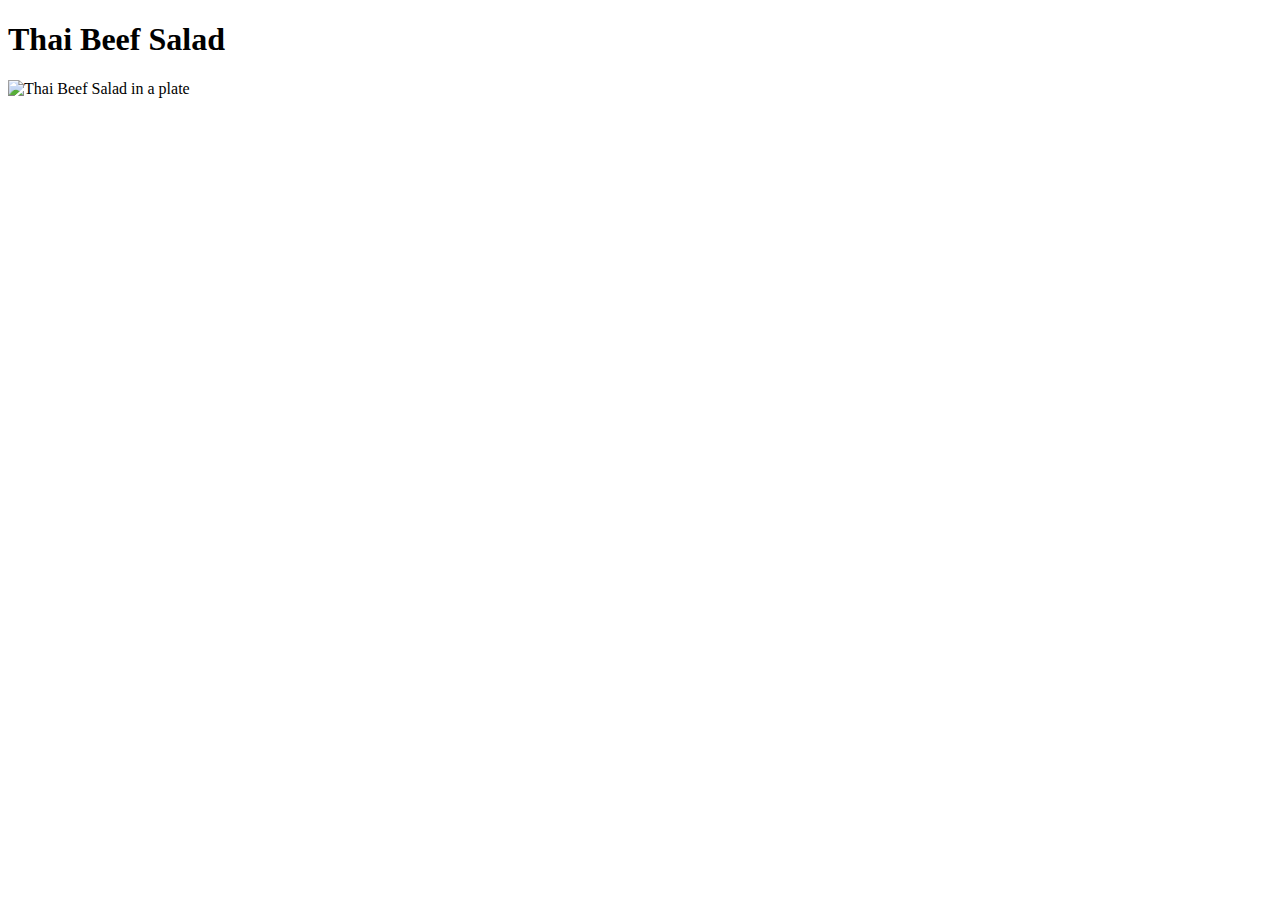
==== recipes/beefSalad.html @ b0d2d16a "added main header and image of beef salad" ====
<!DOCTYPE html>
<html lang="en">
<head>
    <meta charset="UTF-8">
    <meta http-equiv="X-UA-Compatible" content="IE=edge">
    <meta name="viewport" content="width=device-width, initial-scale=1.0">
    <link rel="stylesheet" href="/style.css">
    <title>Thai Beef Salad</title>
</head>
<body>
    <h1>Thai Beef Salad</h1>
    <img id="beef-salad-img" src="/images/thai-beef-salad.jpeg" alt="Thai Beef Salad in a plate">
    
</body>
</html>
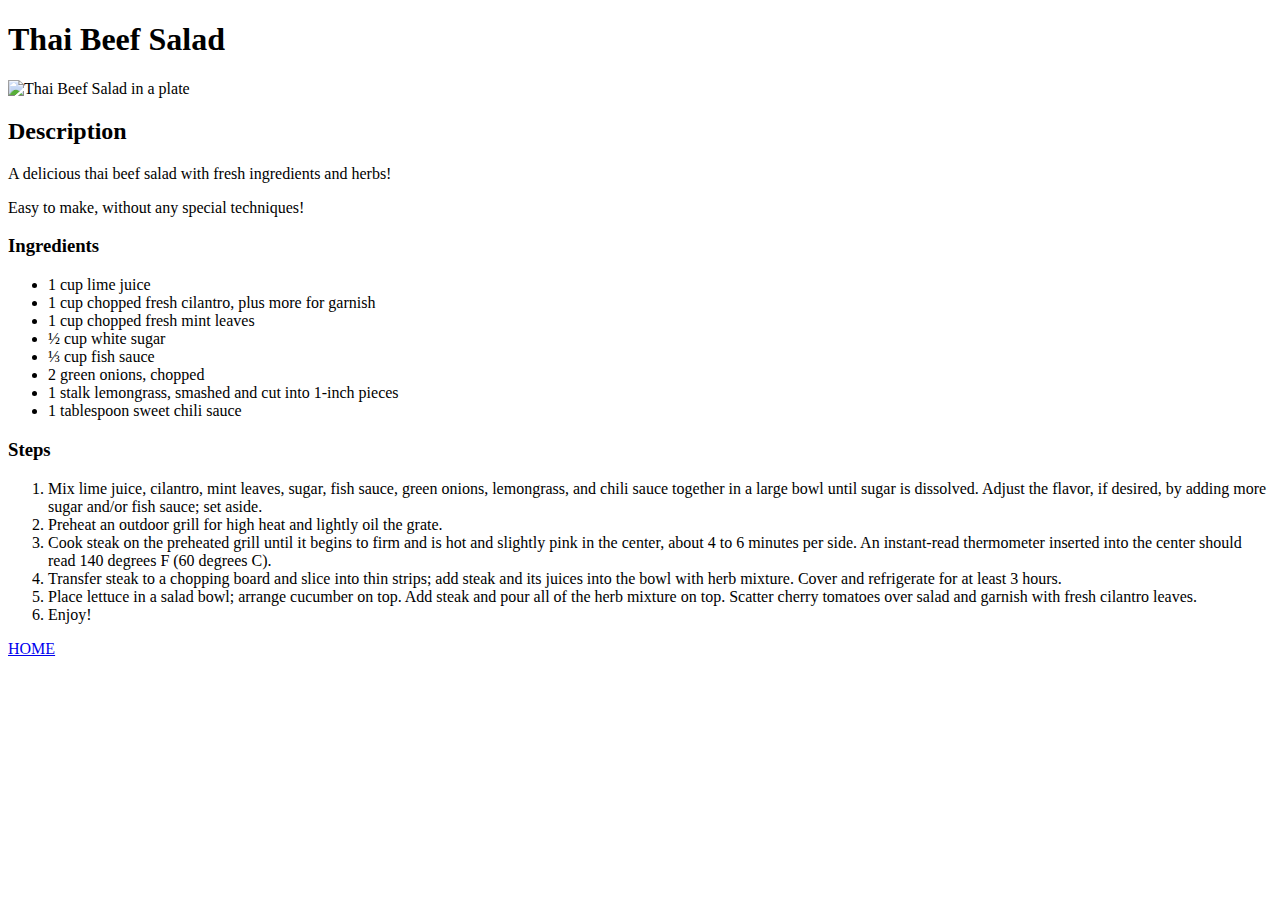
==== commit f1aae8ac: "updated filepath to css file" ====
--- a/recipes/beefSalad.html
+++ b/recipes/beefSalad.html
@@ -4,12 +4,35 @@
     <meta charset="UTF-8">
     <meta http-equiv="X-UA-Compatible" content="IE=edge">
     <meta name="viewport" content="width=device-width, initial-scale=1.0">
-    <link rel="stylesheet" href="/style.css">
+    <link rel="stylesheet" href="../style.css">
     <title>Thai Beef Salad</title>
 </head>
 <body>
     <h1>Thai Beef Salad</h1>
-    <img id="beef-salad-img" src="/images/thai-beef-salad.jpeg" alt="Thai Beef Salad in a plate">
-    
+    <img class="recipe-img" src="../images/thai-beef-salad.jpg" alt="Thai Beef Salad in a plate">
+    <h2>Description</h2>
+    <p>A delicious thai beef salad with fresh ingredients and herbs!</p>
+    <p>Easy to make, without any special techniques!</p>
+    <h3>Ingredients</h3>
+    <ul>
+        <li>1 cup lime juice</li>
+        <li>1 cup chopped fresh cilantro, plus more for garnish</li>
+        <li>1 cup chopped fresh mint leaves</li>
+        <li>½ cup white sugar</li>
+        <li>⅓ cup fish sauce</li>
+        <li>2 green onions, chopped</li>
+        <li>1 stalk lemongrass, smashed and cut into 1-inch pieces</li>
+        <li>1 tablespoon sweet chili sauce</li>
+    </ul>
+    <h3>Steps</h3>
+    <ol>
+        <li>Mix lime juice, cilantro, mint leaves, sugar, fish sauce, green onions, lemongrass, and chili sauce together in a large bowl until sugar is dissolved. Adjust the flavor, if desired, by adding more sugar and/or fish sauce; set aside.</li>
+        <li>Preheat an outdoor grill for high heat and lightly oil the grate.</li>
+        <li>Cook steak on the preheated grill until it begins to firm and is hot and slightly pink in the center, about 4 to 6 minutes per side. An instant-read thermometer inserted into the center should read 140 degrees F (60 degrees C).</li>
+        <li>Transfer steak to a chopping board and slice into thin strips; add steak and its juices into the bowl with herb mixture. Cover and refrigerate for at least 3 hours.</li>
+        <li>Place lettuce in a salad bowl; arrange cucumber on top. Add steak and pour all of the herb mixture on top. Scatter cherry tomatoes over salad and garnish with fresh cilantro leaves.</li>
+        <li>Enjoy!</li>
+    </ol>
 </body>
+<footer><a href="../index.html">HOME</a></footer>
 </html>